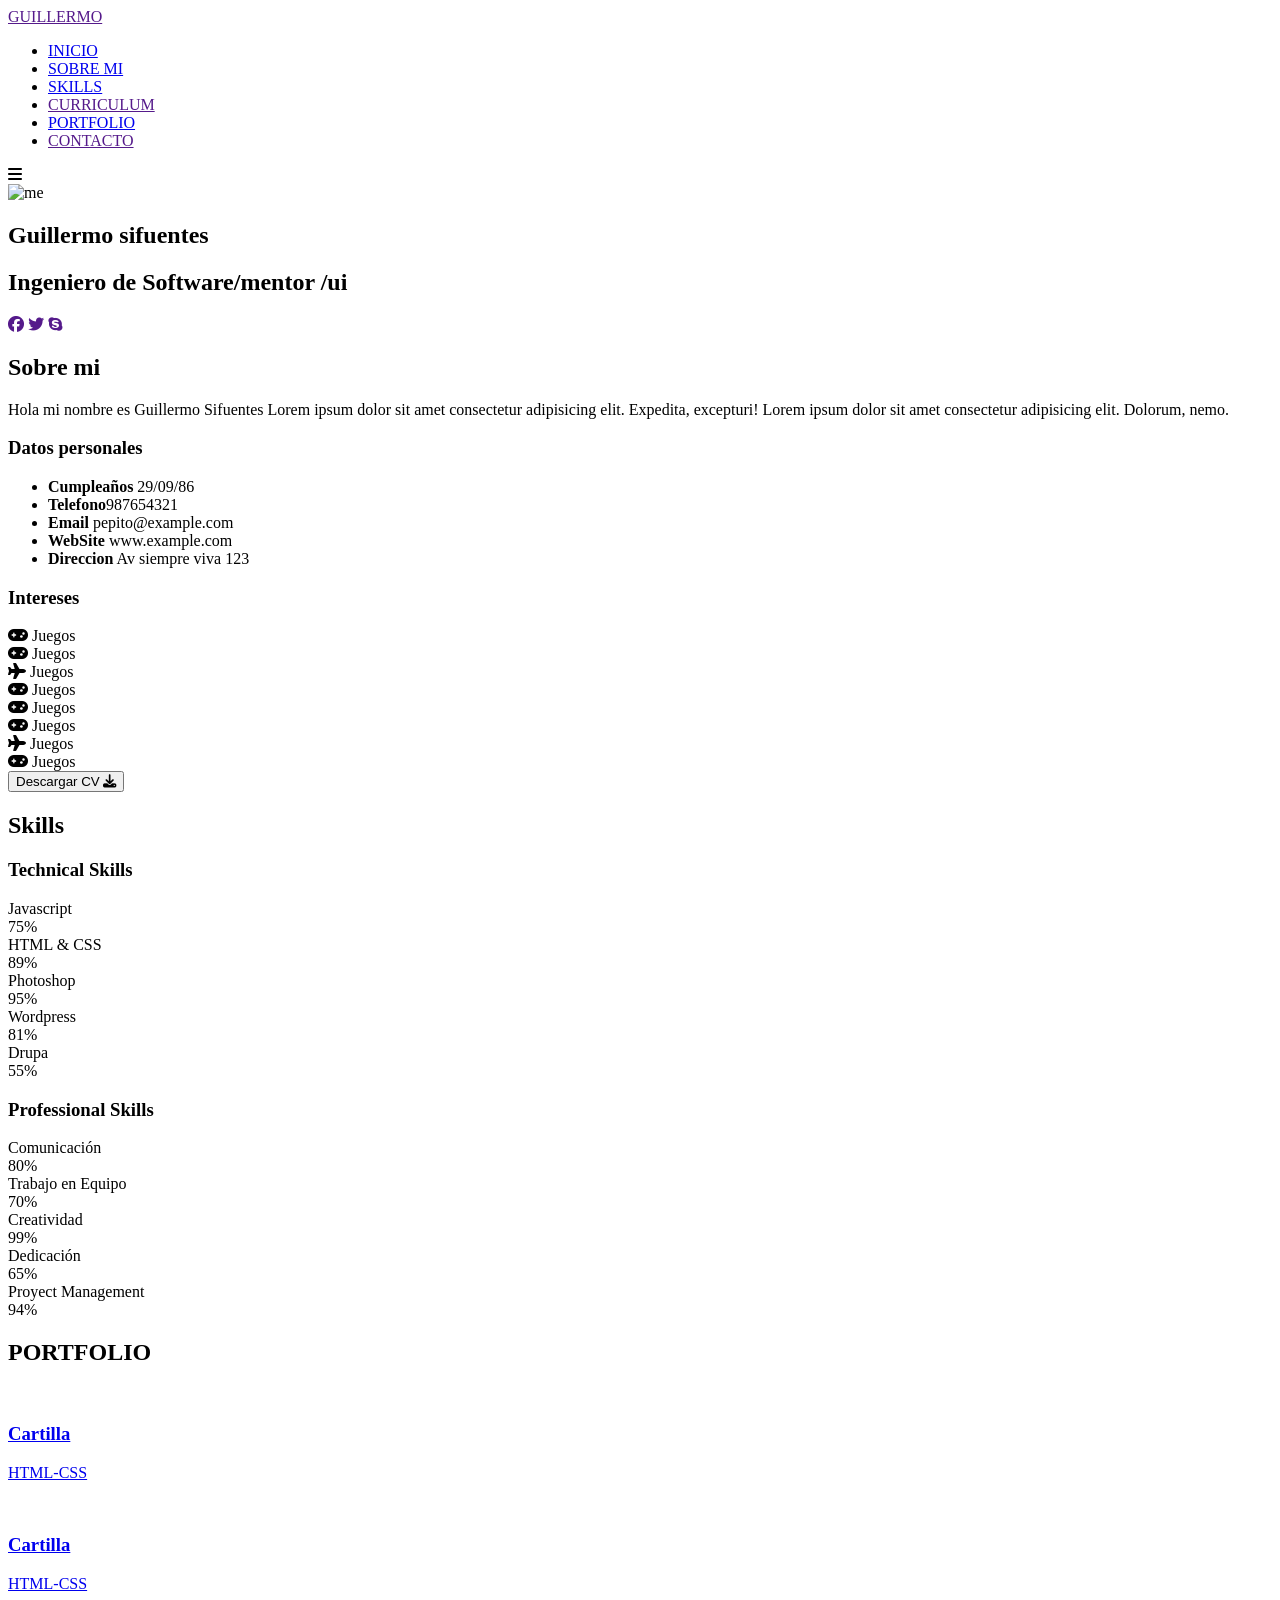
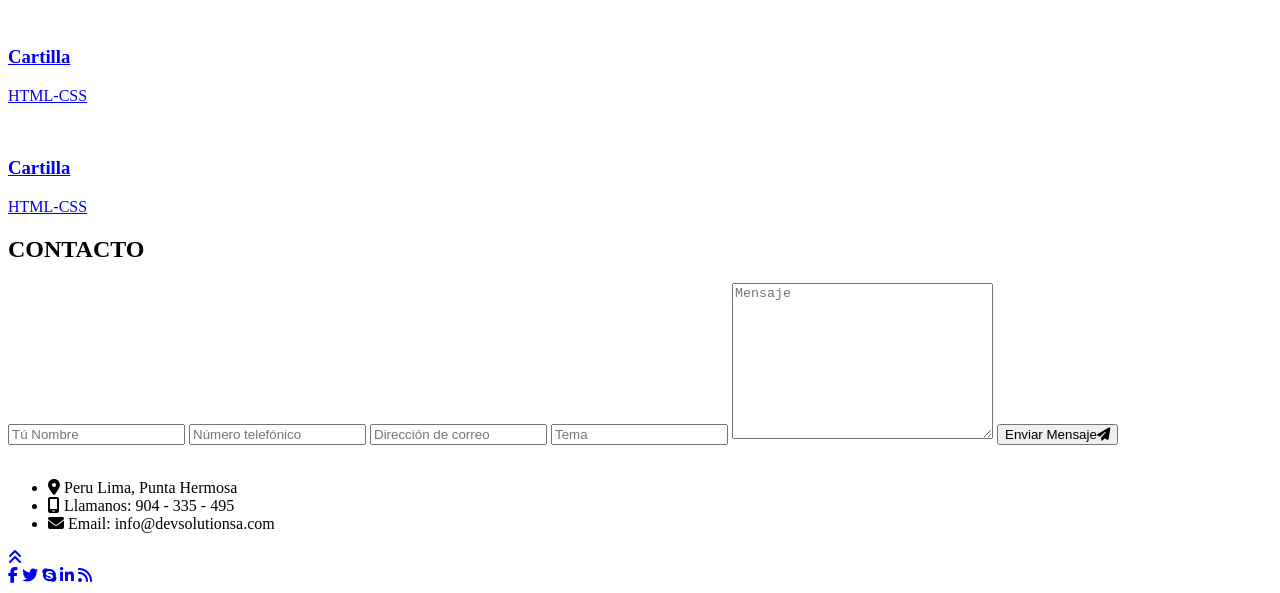
==== index.html @ b6dba8c1 "order" ====
<!DOCTYPE html>
<html lang="en">
  <head>
    <meta charset="UTF-8" />
    <meta name="viewport" content="width=device-width, initial-scale=1.0" />
    <link
      rel="stylesheet"
      href="https://cdnjs.cloudflare.com/ajax/libs/font-awesome/6.1.2/css/all.min.css"
      integrity="sha512-1sCRPdkRXhBV2PBLUdRb4tMg1w2YPf37qatUFeS7zlBy7jJI8Lf4VHwWfZZfpXtYSLy85pkm9GaYVYMfw5BC1A=="
      crossorigin="anonymous"
      referrerpolicy="no-referrer"
    />
    <link rel="stylesheet" href="./semana4/dia5/portafolio/main.css" />
    <title>PORTAFOLIO G24</title>
  </head>
  <body>
    <div class="wrapper">
      <!-- MENU ENCABEZADO -->
      <div class="contenedor-header">
        <header>
          <div class="logo">
            <a href="">GUILLERMO</a>
          </div>
          <nav class="nav">
            <ul>
              <li><a href="#inicio">INICIO</a></li>
              <li><a href="#sobremi">SOBRE MI</a></li>
              <li><a href="#skills">SKILLS</a></li>
              <li><a href="">CURRICULUM</a></li>
              <li><a href="#portafolio">PORTFOLIO</a></li>
              <li><a href="">CONTACTO</a></li>
            </ul>
          </nav>
          <div class="nav-responsive" onclick="mostrarOcultarMenu()">
            <i class="fa-solid fa-bars"></i>
        </div>
        </header>
      </div>
      <!-- seccion inicial HERO -->
      <section id="inicio" class="inicio">
        <div class="contenido-banner">
          <div class="contenedor-img">
            <img
              src="https://venturecafephiladelphia.org/wp-content/uploads/sites/11/2021/05/dace9a3da47d7d748e13af43f96344a4449c7688_original.jpeg"
              alt="me"
            />
          </div>
          <h1>Guillermo sifuentes</h1>
          <h2>Ingeniero de Software/mentor /ui</h2>
          <div class="redes">
            <a href=""><i class="fa fa-brands fa-facebook"></i></a>
            <a href=""><i class="fa fa-brands fa-twitter"></i></a>
            <a href=""><i class="fa fa-brands fa-skype"></i></a>
          </div>
        </div>
      </section>
      <!-- sobre mi  -->
      <section class="sobre-mi">
        <div class="contenido-seccion">
          <h2>Sobre mi</h2>
          <p>
            <span>Hola mi nombre es Guillermo Sifuentes</span> Lorem ipsum dolor
            sit amet consectetur adipisicing elit. Expedita, excepturi! Lorem
            ipsum dolor sit amet consectetur adipisicing elit. Dolorum, nemo.
          </p>
          <div class="fila">
            <div class="col">
              <h3 id="sobremi">Datos personales</h3>
              <ul>
                <li><strong>Cumpleaños</strong> 29/09/86</li>
                <li><strong>Telefono</strong>987654321</li>
                <li><strong>Email</strong> pepito@example.com</li>
                <li><strong>WebSite</strong> www.example.com</li>
                <li><strong>Direccion</strong> Av siempre viva 123</li>
              </ul>
            </div>
            <div class="col">
              <h3>Intereses</h3>
              <div class="contenedor-intereses">
                <div class="interes">
                  <i class="fa-solid fa-gamepad"></i>
                  <span>Juegos</span>
                </div>
                <div class="interes">
                  <i class="fa-solid fa-gamepad"></i>
                  <span>Juegos</span>
                </div>
                <div class="interes">
                  <i class="fa-solid fa-plane"></i>
                  <span>Juegos</span>
                </div>
                <div class="interes">
                  <i class="fa-solid fa-gamepad"></i>
                  <span>Juegos</span>
                </div>
                <div class="interes">
                  <i class="fa-solid fa-gamepad"></i>
                  <span>Juegos</span>
                </div>
                <div class="interes">
                  <i class="fa-solid fa-gamepad"></i>
                  <span>Juegos</span>
                </div>
                <div class="interes">
                  <i class="fa-solid fa-plane"></i>
                  <span>Juegos</span>
                </div>
                <div class="interes">
                  <i class="fa-solid fa-gamepad"></i>
                  <span>Juegos</span>
                </div>
              </div>
            </div>
          </div>
          <button>
            Descargar CV <i class="fa-solid fa-download"></i>
            <span class="overlay"></span>
          </button>
        </div>
      </section>
      <!-- SECCION SKILLS -->
      <section class="skills" id="skills">
        <div class="contenido-seccion">
          <h2>Skills</h2>
          <div class="fila">
            <!-- Technical Skill -->
            <div class="col">
              <h3>Technical Skills</h3>
              <div class="skill">
                <span>Javascript</span>
                <div class="barra-skill">
                  <div class="progreso">
                    <span >75%</span>
                  </div>
                </div>
              </div>
              <div class="skill">
                <span>HTML & CSS</span>
                <div class="barra-skill">
                  <div class="progreso">
                    <span>89%</span>
                  </div>
                </div>
              </div>
              <div class="skill">
                <span>Photoshop</span>
                <div class="barra-skill">
                  <div class="progreso">
                    <span>95%</span>
                  </div>
                </div>
              </div>
              <div class="skill">
                <span>Wordpress</span>
                <div class="barra-skill">
                  <div class="progreso">
                    <span>81%</span>
                  </div>
                </div>
              </div>
              <div class="skill">
                <span>Drupa</span>
                <div class="barra-skill">
                  <div class="progreso">
                    <span>55%</span>
                  </div>
                </div>
              </div>
            </div>
            <!-- Professional Skills -->
            <div class="col">
              <h3>Professional Skills</h3>
              <div class="skill">
                <span>Comunicación</span>
                <div class="barra-skill">
                  <div class="progreso">
                    <span>80%</span>
                  </div>
                </div>
              </div>
              <div class="skill">
                <span>Trabajo en Equipo</span>
                <div class="barra-skill">
                  <div class="progreso">
                    <span>70%</span>
                  </div>
                </div>
              </div>
              <div class="skill">
                <span>Creatividad</span>
                <div class="barra-skill">
                  <div class="progreso">
                    <span>99%</span>
                  </div>
                </div>
              </div>
              <div class="skill">
                <span>Dedicación</span>
                <div class="barra-skill">
                  <div class="progreso">
                    <span>65%</span>
                  </div>
                </div>
              </div>
              <div class="skill">
                <span>Proyect Management</span>
                <div class="barra-skill">
                  <div class="progreso">
                    <span>94%</span>
                  </div>
                </div>
              </div>
            </div>
          </div>
        </div>
      </section>

      <!-- portafolio  -->
      <section id="portafolio" class="portafolio">
        <div class="contenido-seccion">
          <h2>PORTFOLIO</h2>
          <div class="galeria">
            <div class="proyecto">
              <img src="./semana4/dia5/portafolio/imagenes/p1.png" alt="" />
              <div class="overlay">
                <a target="_blank" href="https://tarjeta-theta.vercel.app/"
                  ><h3>Cartilla</h3>
                  <p>HTML-CSS</p></a
                >
              </div>
            </div>
            <div class="proyecto">
              <img src="./semana4/dia5/portafolio/imagenes/p1.png" alt="" />
              <div class="overlay">
                <a target="_blank" href="https://tarjeta-theta.vercel.app/"
                  ><h3>Cartilla</h3>
                  <p>HTML-CSS</p></a
                >
              </div>
            </div>
            <div class="proyecto">
              <img src="./semana4/dia5/portafolio/imagenes/p1.png" alt="" />
              <div class="overlay">
                <a target="_blank" href="https://tarjeta-theta.vercel.app/"
                  ><h3>Cartilla</h3>
                  <p>HTML-CSS</p></a
                >
              </div>
            </div>
            <div class="proyecto">
              <img src="./semana4/dia5/portafolio/imagenes/p1.png" alt="" />
              <div class="overlay">
                <a target="_blank" href="https://tarjeta-theta.vercel.app/"
                  ><h3>Cartilla</h3>
                  <p>HTML-CSS</p></a
                >
              </div>
            </div>
          </div>
        </div>
      </section>
      <!-- SECCION CONTACTO -->
      <section id="contacto" class="contacto">
        <div class="contenido-seccion">
          <h2>CONTACTO</h2>
          <div class="fila">
            <!-- Formulario -->
            <div class="col">
              <input type="text" placeholder="Tú Nombre" />
              <input type="text" placeholder="Número telefónico" />
              <input type="text" placeholder="Dirección de correo" />
              <input type="text" placeholder="Tema" />
              <textarea
                name=""
                id=""
                cols="30"
                rows="10"
                placeholder="Mensaje"
              ></textarea>
              <button>
                Enviar Mensaje<i class="fa-solid fa-paper-plane"></i>
                <span class="overlay"></span>
              </button>
            </div>
            <!-- Mapa -->
            <div class="col">
              <img src="img/ubicacion.png" alt="" />
              <div class="info">
                <ul>
                  <li>
                    <i class="fa-solid fa-location-dot"></i>
                    Peru Lima, Punta Hermosa
                  </li>
                  <li>
                    <i class="fa-solid fa-mobile-screen"></i>
                    Llamanos: 904 - 335 - 495
                  </li>
                  <li>
                    <i class="fa-solid fa-envelope"></i>
                    Email: info@devsolutionsa.com
                  </li>
                </ul>
              </div>
            </div>
          </div>
        </div>
      </section>

      <!-- footer -->
      <footer>
        <a href="#inicio" class="arriba">
          <i class="fa-solid fa-angles-up"></i>
        </a>
        <div class="redes">
          <a href="#"><i class="fa-brands fa-facebook-f"></i></a>
          <a href="#"><i class="fa-brands fa-twitter"></i></a>
          <a href="#"><i class="fa-brands fa-skype"></i></a>
          <a href="#"><i class="fa-brands fa-linkedin-in"></i></a>
          <a href="#"><i class="fa-solid fa-rss"></i></a>
        </div>
      </footer>
    </div>
  </body>
</html>
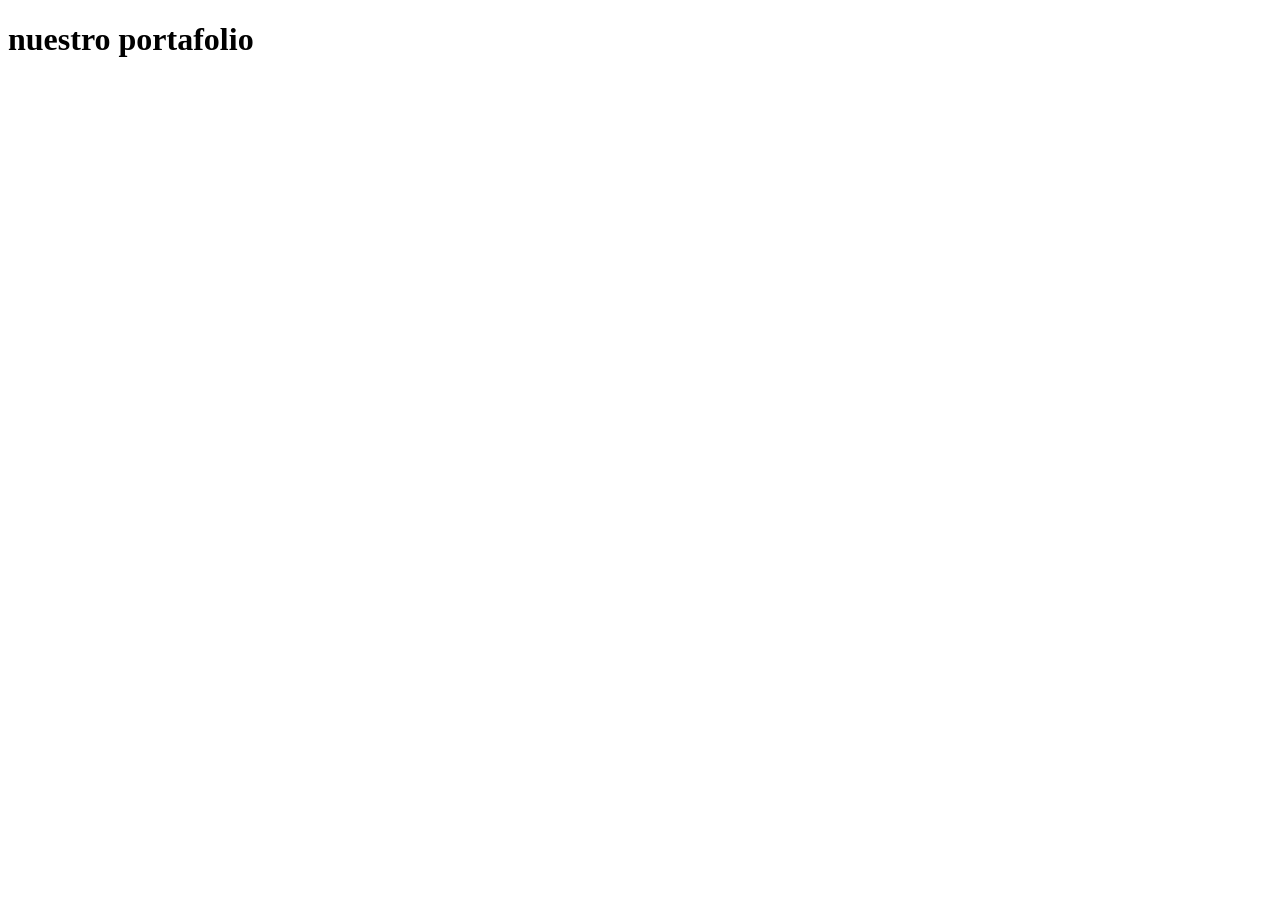
==== commit 63c8cb1e: "porta" ====
--- a/index.html
+++ b/index.html
@@ -1,324 +1,12 @@
 <!DOCTYPE html>
 <html lang="en">
-  <head>
-    <meta charset="UTF-8" />
-    <meta name="viewport" content="width=device-width, initial-scale=1.0" />
-    <link
-      rel="stylesheet"
-      href="https://cdnjs.cloudflare.com/ajax/libs/font-awesome/6.1.2/css/all.min.css"
-      integrity="sha512-1sCRPdkRXhBV2PBLUdRb4tMg1w2YPf37qatUFeS7zlBy7jJI8Lf4VHwWfZZfpXtYSLy85pkm9GaYVYMfw5BC1A=="
-      crossorigin="anonymous"
-      referrerpolicy="no-referrer"
-    />
-    <link rel="stylesheet" href="./semana4/dia5/portafolio/main.css" />
-    <title>PORTAFOLIO G24</title>
-  </head>
-  <body>
-    <div class="wrapper">
-      <!-- MENU ENCABEZADO -->
-      <div class="contenedor-header">
-        <header>
-          <div class="logo">
-            <a href="">GUILLERMO</a>
-          </div>
-          <nav class="nav">
-            <ul>
-              <li><a href="#inicio">INICIO</a></li>
-              <li><a href="#sobremi">SOBRE MI</a></li>
-              <li><a href="#skills">SKILLS</a></li>
-              <li><a href="">CURRICULUM</a></li>
-              <li><a href="#portafolio">PORTFOLIO</a></li>
-              <li><a href="">CONTACTO</a></li>
-            </ul>
-          </nav>
-          <div class="nav-responsive" onclick="mostrarOcultarMenu()">
-            <i class="fa-solid fa-bars"></i>
-        </div>
-        </header>
-      </div>
-      <!-- seccion inicial HERO -->
-      <section id="inicio" class="inicio">
-        <div class="contenido-banner">
-          <div class="contenedor-img">
-            <img
-              src="https://venturecafephiladelphia.org/wp-content/uploads/sites/11/2021/05/dace9a3da47d7d748e13af43f96344a4449c7688_original.jpeg"
-              alt="me"
-            />
-          </div>
-          <h1>Guillermo sifuentes</h1>
-          <h2>Ingeniero de Software/mentor /ui</h2>
-          <div class="redes">
-            <a href=""><i class="fa fa-brands fa-facebook"></i></a>
-            <a href=""><i class="fa fa-brands fa-twitter"></i></a>
-            <a href=""><i class="fa fa-brands fa-skype"></i></a>
-          </div>
-        </div>
-      </section>
-      <!-- sobre mi  -->
-      <section class="sobre-mi">
-        <div class="contenido-seccion">
-          <h2>Sobre mi</h2>
-          <p>
-            <span>Hola mi nombre es Guillermo Sifuentes</span> Lorem ipsum dolor
-            sit amet consectetur adipisicing elit. Expedita, excepturi! Lorem
-            ipsum dolor sit amet consectetur adipisicing elit. Dolorum, nemo.
-          </p>
-          <div class="fila">
-            <div class="col">
-              <h3 id="sobremi">Datos personales</h3>
-              <ul>
-                <li><strong>Cumpleaños</strong> 29/09/86</li>
-                <li><strong>Telefono</strong>987654321</li>
-                <li><strong>Email</strong> pepito@example.com</li>
-                <li><strong>WebSite</strong> www.example.com</li>
-                <li><strong>Direccion</strong> Av siempre viva 123</li>
-              </ul>
-            </div>
-            <div class="col">
-              <h3>Intereses</h3>
-              <div class="contenedor-intereses">
-                <div class="interes">
-                  <i class="fa-solid fa-gamepad"></i>
-                  <span>Juegos</span>
-                </div>
-                <div class="interes">
-                  <i class="fa-solid fa-gamepad"></i>
-                  <span>Juegos</span>
-                </div>
-                <div class="interes">
-                  <i class="fa-solid fa-plane"></i>
-                  <span>Juegos</span>
-                </div>
-                <div class="interes">
-                  <i class="fa-solid fa-gamepad"></i>
-                  <span>Juegos</span>
-                </div>
-                <div class="interes">
-                  <i class="fa-solid fa-gamepad"></i>
-                  <span>Juegos</span>
-                </div>
-                <div class="interes">
-                  <i class="fa-solid fa-gamepad"></i>
-                  <span>Juegos</span>
-                </div>
-                <div class="interes">
-                  <i class="fa-solid fa-plane"></i>
-                  <span>Juegos</span>
-                </div>
-                <div class="interes">
-                  <i class="fa-solid fa-gamepad"></i>
-                  <span>Juegos</span>
-                </div>
-              </div>
-            </div>
-          </div>
-          <button>
-            Descargar CV <i class="fa-solid fa-download"></i>
-            <span class="overlay"></span>
-          </button>
-        </div>
-      </section>
-      <!-- SECCION SKILLS -->
-      <section class="skills" id="skills">
-        <div class="contenido-seccion">
-          <h2>Skills</h2>
-          <div class="fila">
-            <!-- Technical Skill -->
-            <div class="col">
-              <h3>Technical Skills</h3>
-              <div class="skill">
-                <span>Javascript</span>
-                <div class="barra-skill">
-                  <div class="progreso">
-                    <span >75%</span>
-                  </div>
-                </div>
-              </div>
-              <div class="skill">
-                <span>HTML & CSS</span>
-                <div class="barra-skill">
-                  <div class="progreso">
-                    <span>89%</span>
-                  </div>
-                </div>
-              </div>
-              <div class="skill">
-                <span>Photoshop</span>
-                <div class="barra-skill">
-                  <div class="progreso">
-                    <span>95%</span>
-                  </div>
-                </div>
-              </div>
-              <div class="skill">
-                <span>Wordpress</span>
-                <div class="barra-skill">
-                  <div class="progreso">
-                    <span>81%</span>
-                  </div>
-                </div>
-              </div>
-              <div class="skill">
-                <span>Drupa</span>
-                <div class="barra-skill">
-                  <div class="progreso">
-                    <span>55%</span>
-                  </div>
-                </div>
-              </div>
-            </div>
-            <!-- Professional Skills -->
-            <div class="col">
-              <h3>Professional Skills</h3>
-              <div class="skill">
-                <span>Comunicación</span>
-                <div class="barra-skill">
-                  <div class="progreso">
-                    <span>80%</span>
-                  </div>
-                </div>
-              </div>
-              <div class="skill">
-                <span>Trabajo en Equipo</span>
-                <div class="barra-skill">
-                  <div class="progreso">
-                    <span>70%</span>
-                  </div>
-                </div>
-              </div>
-              <div class="skill">
-                <span>Creatividad</span>
-                <div class="barra-skill">
-                  <div class="progreso">
-                    <span>99%</span>
-                  </div>
-                </div>
-              </div>
-              <div class="skill">
-                <span>Dedicación</span>
-                <div class="barra-skill">
-                  <div class="progreso">
-                    <span>65%</span>
-                  </div>
-                </div>
-              </div>
-              <div class="skill">
-                <span>Proyect Management</span>
-                <div class="barra-skill">
-                  <div class="progreso">
-                    <span>94%</span>
-                  </div>
-                </div>
-              </div>
-            </div>
-          </div>
-        </div>
-      </section>
-
-      <!-- portafolio  -->
-      <section id="portafolio" class="portafolio">
-        <div class="contenido-seccion">
-          <h2>PORTFOLIO</h2>
-          <div class="galeria">
-            <div class="proyecto">
-              <img src="./semana4/dia5/portafolio/imagenes/p1.png" alt="" />
-              <div class="overlay">
-                <a target="_blank" href="https://tarjeta-theta.vercel.app/"
-                  ><h3>Cartilla</h3>
-                  <p>HTML-CSS</p></a
-                >
-              </div>
-            </div>
-            <div class="proyecto">
-              <img src="./semana4/dia5/portafolio/imagenes/p1.png" alt="" />
-              <div class="overlay">
-                <a target="_blank" href="https://tarjeta-theta.vercel.app/"
-                  ><h3>Cartilla</h3>
-                  <p>HTML-CSS</p></a
-                >
-              </div>
-            </div>
-            <div class="proyecto">
-              <img src="./semana4/dia5/portafolio/imagenes/p1.png" alt="" />
-              <div class="overlay">
-                <a target="_blank" href="https://tarjeta-theta.vercel.app/"
-                  ><h3>Cartilla</h3>
-                  <p>HTML-CSS</p></a
-                >
-              </div>
-            </div>
-            <div class="proyecto">
-              <img src="./semana4/dia5/portafolio/imagenes/p1.png" alt="" />
-              <div class="overlay">
-                <a target="_blank" href="https://tarjeta-theta.vercel.app/"
-                  ><h3>Cartilla</h3>
-                  <p>HTML-CSS</p></a
-                >
-              </div>
-            </div>
-          </div>
-        </div>
-      </section>
-      <!-- SECCION CONTACTO -->
-      <section id="contacto" class="contacto">
-        <div class="contenido-seccion">
-          <h2>CONTACTO</h2>
-          <div class="fila">
-            <!-- Formulario -->
-            <div class="col">
-              <input type="text" placeholder="Tú Nombre" />
-              <input type="text" placeholder="Número telefónico" />
-              <input type="text" placeholder="Dirección de correo" />
-              <input type="text" placeholder="Tema" />
-              <textarea
-                name=""
-                id=""
-                cols="30"
-                rows="10"
-                placeholder="Mensaje"
-              ></textarea>
-              <button>
-                Enviar Mensaje<i class="fa-solid fa-paper-plane"></i>
-                <span class="overlay"></span>
-              </button>
-            </div>
-            <!-- Mapa -->
-            <div class="col">
-              <img src="img/ubicacion.png" alt="" />
-              <div class="info">
-                <ul>
-                  <li>
-                    <i class="fa-solid fa-location-dot"></i>
-                    Peru Lima, Punta Hermosa
-                  </li>
-                  <li>
-                    <i class="fa-solid fa-mobile-screen"></i>
-                    Llamanos: 904 - 335 - 495
-                  </li>
-                  <li>
-                    <i class="fa-solid fa-envelope"></i>
-                    Email: info@devsolutionsa.com
-                  </li>
-                </ul>
-              </div>
-            </div>
-          </div>
-        </div>
-      </section>
-
-      <!-- footer -->
-      <footer>
-        <a href="#inicio" class="arriba">
-          <i class="fa-solid fa-angles-up"></i>
-        </a>
-        <div class="redes">
-          <a href="#"><i class="fa-brands fa-facebook-f"></i></a>
-          <a href="#"><i class="fa-brands fa-twitter"></i></a>
-          <a href="#"><i class="fa-brands fa-skype"></i></a>
-          <a href="#"><i class="fa-brands fa-linkedin-in"></i></a>
-          <a href="#"><i class="fa-solid fa-rss"></i></a>
-        </div>
-      </footer>
-    </div>
-  </body>
-</html>
+<head>
+  <meta charset="UTF-8">
+  <meta name="viewport" content="width=device-width, initial-scale=1.0">
+  <title>portafolio</title>
+</head>
+<body>
+  <!-- aqui realizaremos nuestro portafolio -->
+  <h1>nuestro portafolio</h1>
+</body>
+</html>
